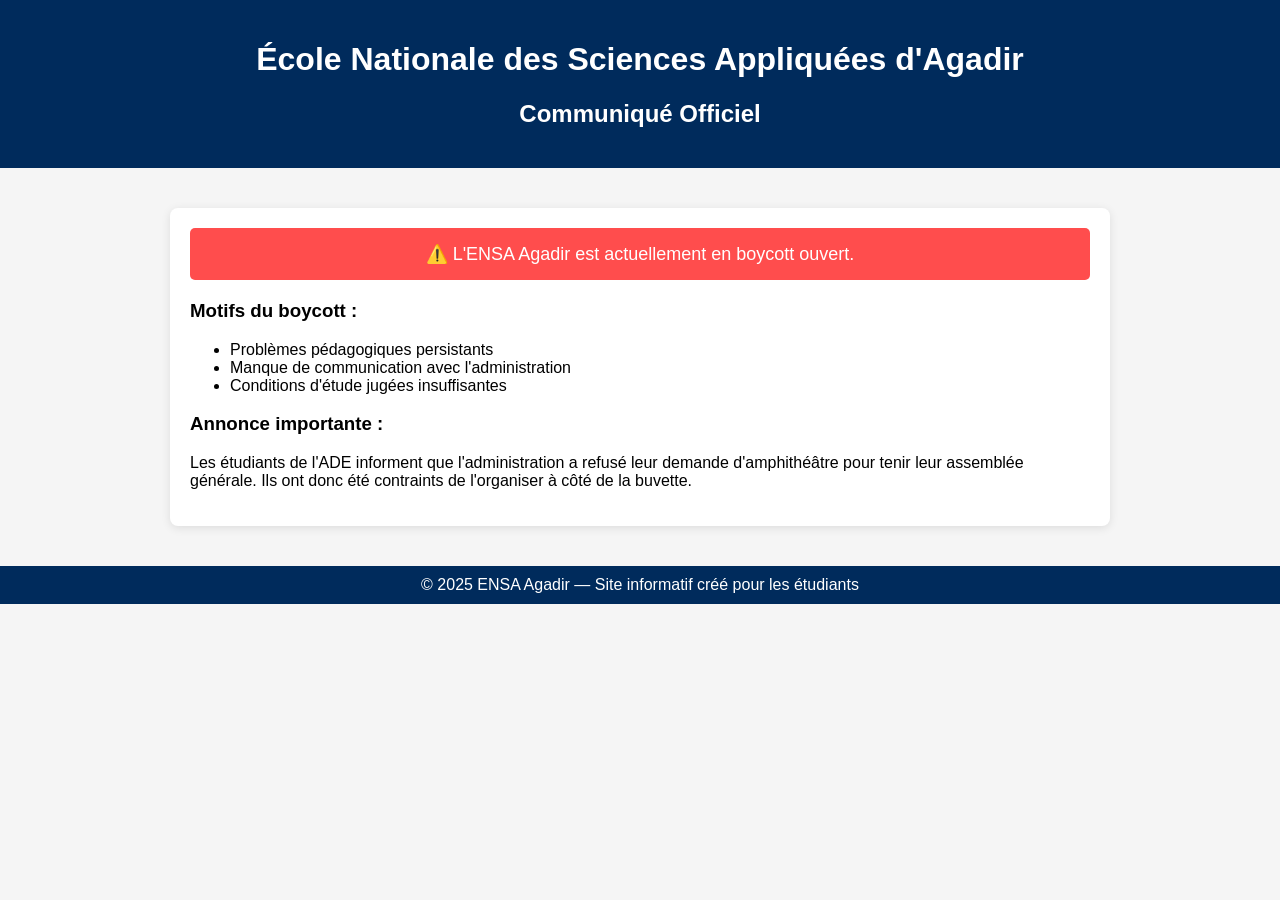
==== index.html @ d1776b38 "Update and rename ensaa.html to index.html" ====
<!DOCTYPE html>
<html lang="fr">
<head>
    <meta charset="UTF-8">
    <meta name="viewport" content="width=device-width, initial-scale=1.0">
    <title>ENSA Agadir - Boycott</title>
    <style>
        body {
            margin: 0;
            font-family: Arial, sans-serif;
            background: #f5f5f5;
        }
        header {
            background: #002b5c;
            color: white;
            padding: 20px;
            text-align: center;
        }
        .container {
            max-width: 900px;
            margin: 40px auto;
            background: white;
            padding: 20px;
            border-radius: 8px;
            box-shadow: 0 2px 10px rgba(0,0,0,0.1);
        }
        .alert {
            background: #ff4d4d;
            color: white;
            padding: 15px;
            border-radius: 5px;
            font-size: 18px;
            text-align: center;
            margin-bottom: 20px;
        }
        footer {
            text-align: center;
            padding: 10px;
            background: #002b5c;
            color: white;
            margin-top: 40px;
        }
    </style>
</head>
<body>
    <header>
        <h1>École Nationale des Sciences Appliquées d'Agadir</h1>
        <h2>Communiqué Officiel</h2>
    </header>

    <div class="container">
        <div class="alert">
            ⚠️ L'ENSA Agadir est actuellement en boycott ouvert.
        </div>

        <h3>Motifs du boycott :</h3>
        <ul>
            <li>Problèmes pédagogiques persistants</li>
            <li>Manque de communication avec l'administration</li>
            <li>Conditions d'étude jugées insuffisantes</li>
        </ul>

        <h3>Annonce importante :</h3>
        <p>
            Les étudiants de l'ADE informent que l'administration a refusé leur demande d'amphithéâtre pour tenir leur assemblée générale.
            Ils ont donc été contraints de l'organiser à côté de la buvette.
        </p>
    </div>

    <footer>
        © 2025 ENSA Agadir — Site informatif créé pour les étudiants
    </footer>
</body>
</html>
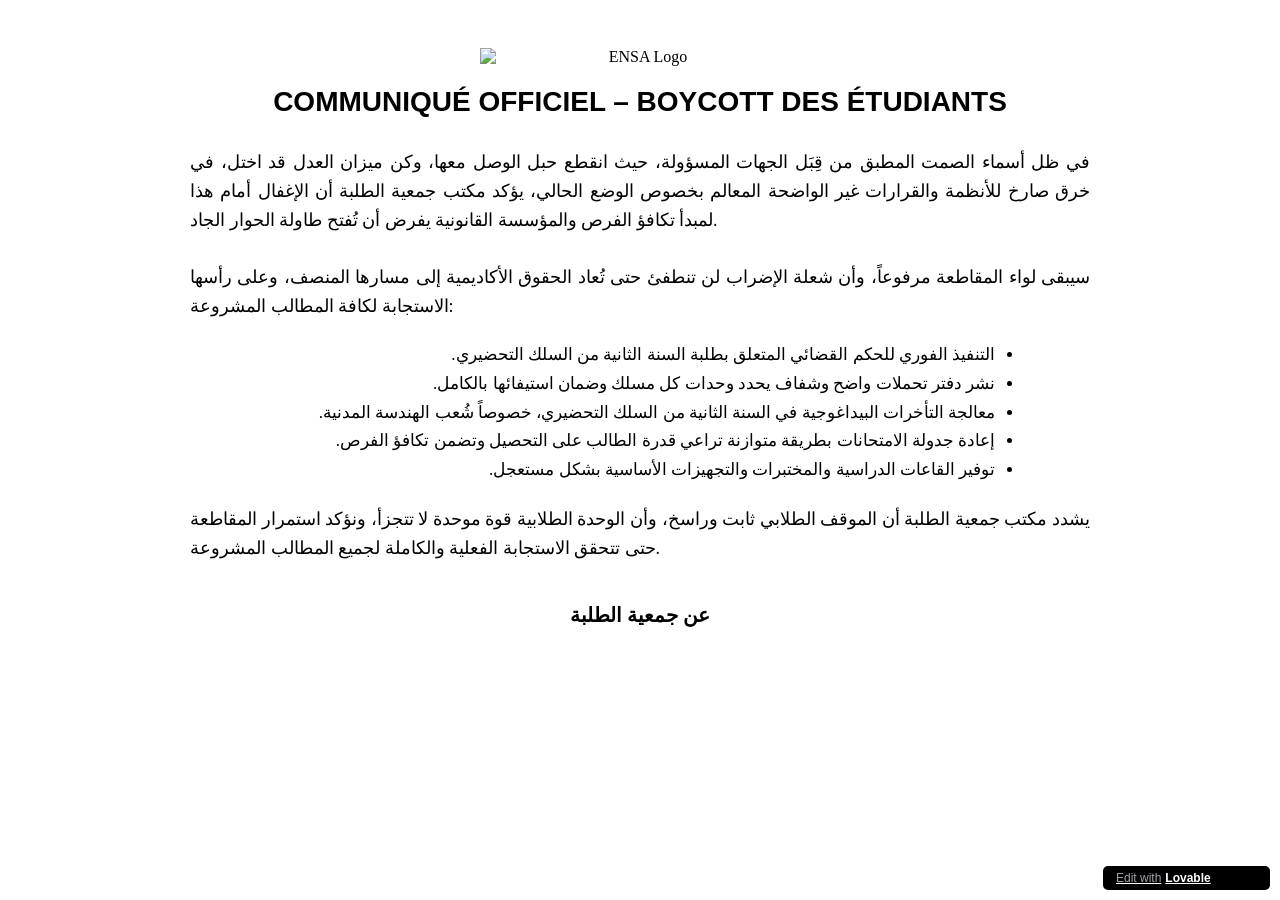
==== commit 5d2ca5c7: "Update and rename enssssaa.html to index.html" ====
--- a/index.html
+++ b/index.html
@@ -1,74 +1,76 @@
-<!DOCTYPE html>
-<html lang="fr">
-<head>
-    <meta charset="UTF-8">
-    <meta name="viewport" content="width=device-width, initial-scale=1.0">
-    <title>ENSA Agadir - Boycott</title>
+<!doctype html>
+<html lang="en">
+  <head>
+    <meta charset="UTF-8" />
+    <meta name="viewport" content="width=device-width, initial-scale=1.0" />
+    <title>Lovable App</title>
+    <meta name="description" content="Lovable Generated Project" />
+    <meta name="author" content="Lovable" />
+
+    <meta property="og:title" content="Lovable App" />
+    <meta property="og:description" content="Lovable Generated Project" />
+    <meta property="og:type" content="website" />
+    <meta property="og:image" content="https://pub-bb2e103a32db4e198524a2e9ed8f35b4.r2.dev/a1325542-7148-4e80-ad9f-79b7f7980e64/id-preview-f6b5c877--86eaee66-0518-4ebb-924e-9e4cc113a4d7.lovable.app-1765407808311.png" />
+
+    <meta name="twitter:card" content="summary_large_image" />
+    <meta name="twitter:site" content="@Lovable" />
+    <meta name="twitter:image" content="https://pub-bb2e103a32db4e198524a2e9ed8f35b4.r2.dev/a1325542-7148-4e80-ad9f-79b7f7980e64/id-preview-f6b5c877--86eaee66-0518-4ebb-924e-9e4cc113a4d7.lovable.app-1765407808311.png" />
+
+    <link rel="stylesheet" href="styles.css" />
+    <script type="module" src="script.js"></script>
+
     <style>
-        body {
-            margin: 0;
-            font-family: Arial, sans-serif;
-            background: #f5f5f5;
-        }
-        header {
-            background: #002b5c;
-            color: white;
-            padding: 20px;
-            text-align: center;
-        }
-        .container {
-            max-width: 900px;
-            margin: 40px auto;
-            background: white;
-            padding: 20px;
-            border-radius: 8px;
-            box-shadow: 0 2px 10px rgba(0,0,0,0.1);
-        }
-        .alert {
-            background: #ff4d4d;
-            color: white;
-            padding: 15px;
-            border-radius: 5px;
-            font-size: 18px;
-            text-align: center;
-            margin-bottom: 20px;
-        }
-        footer {
-            text-align: center;
-            padding: 10px;
-            background: #002b5c;
-            color: white;
-            margin-top: 40px;
-        }
+      #lovable-badge {
+        position: fixed;
+        bottom: 10px;
+        right: 10px;
+        width: 141px;
+        padding: 5px 13px;
+        background-color: #000;
+        color: #fff;
+        font-size: 12px;
+        border-radius: 5px;
+        font-family: sans-serif;
+        display: flex;
+        align-items: center;
+        gap: 4px;
+        z-index: 1000000;
+      }
     </style>
-</head>
-<body>
-    <header>
-        <h1>École Nationale des Sciences Appliquées d'Agadir</h1>
-        <h2>Communiqué Officiel</h2>
-    </header>
+  </head>
 
-    <div class="container">
-        <div class="alert">
-            ⚠️ L'ENSA Agadir est actuellement en boycott ouvert.
-        </div>
+  <body>
+    <div id="root" style="text-align:center; padding:20px; max-width:900px; margin:auto;">
+  <img src="logo-ensaa.png" alt="ENSA Logo" style="width:320px; margin:20px auto; display:block;" />
+  <h1 style="font-family:Arial; font-size:28px; margin-top:10px;">COMMUNIQUÉ OFFICIEL – BOYCOTT DES ÉTUDIANTS</h1>
+  <p style="text-align:justify; font-size:18px; line-height:1.6; margin-top:30px;">
+    في ظل أسماء الصمت المطبق من قِبَل الجهات المسؤولة، حيث انقطع حبل الوصل معها، وكن ميزان العدل قد اختل،
+    في خرق صارخ للأنظمة والقرارات غير الواضحة المعالم بخصوص الوضع الحالي، يؤكد مكتب جمعية الطلبة أن الإغفال
+    أمام هذا لمبدأ تكافؤ الفرص والمؤسسة القانونية يفرض أن تُفتح طاولة الحوار الجاد.
+    <br><br>
+    سيبقى لواء المقاطعة مرفوعاً، وأن شعلة الإضراب لن تنطفئ حتى تُعاد الحقوق الأكاديمية إلى مسارها المنصف،
+    وعلى رأسها الاستجابة لكافة المطالب المشروعة:
+  </p>
 
-        <h3>Motifs du boycott :</h3>
-        <ul>
-            <li>Problèmes pédagogiques persistants</li>
-            <li>Manque de communication avec l'administration</li>
-            <li>Conditions d'étude jugées insuffisantes</li>
-        </ul>
+  <ul style="text-align:justify; font-size:17px; line-height:1.7; direction:rtl; margin:20px auto; max-width:750px;">
+    <li>التنفيذ الفوري للحكم القضائي المتعلق بطلبة السنة الثانية من السلك التحضيري.</li>
+    <li>نشر دفتر تحملات واضح وشفاف يحدد وحدات كل مسلك وضمان استيفائها بالكامل.</li>
+    <li>معالجة التأخرات البيداغوجية في السنة الثانية من السلك التحضيري، خصوصاً شُعب الهندسة المدنية.</li>
+    <li>إعادة جدولة الامتحانات بطريقة متوازنة تراعي قدرة الطالب على التحصيل وتضمن تكافؤ الفرص.</li>
+    <li>توفير القاعات الدراسية والمختبرات والتجهيزات الأساسية بشكل مستعجل.</li>
+  </ul>
 
-        <h3>Annonce importante :</h3>
-        <p>
-            Les étudiants de l'ADE informent que l'administration a refusé leur demande d'amphithéâtre pour tenir leur assemblée générale.
-            Ils ont donc été contraints de l'organiser à côté de la buvette.
-        </p>
-    </div>
+  <p style="text-align:justify; font-size:18px; line-height:1.6; margin-top:20px;">
+    يشدد مكتب جمعية الطلبة أن الموقف الطلابي ثابت وراسخ، وأن الوحدة الطلابية قوة موحدة لا تتجزأ، ونؤكد استمرار
+    المقاطعة حتى تتحقق الاستجابة الفعلية والكاملة لجميع المطالب المشروعة.
+  </p>
 
-    <footer>
-        © 2025 ENSA Agadir — Site informatif créé pour les étudiants
-    </footer>
-</body>
+  <h3 style="margin-top:40px; font-size:20px;">عن جمعية الطلبة</h3>
+</div>
+
+    <a id="lovable-badge" target="_blank" href="https://lovable.dev/projects/86eaee66-0518-4ebb-924e-9e4cc113a4d7">
+      <span style="color: #A1A1AA;">Edit with</span>
+      <strong>Lovable</strong>
+    </a>
+  </body>
 </html>
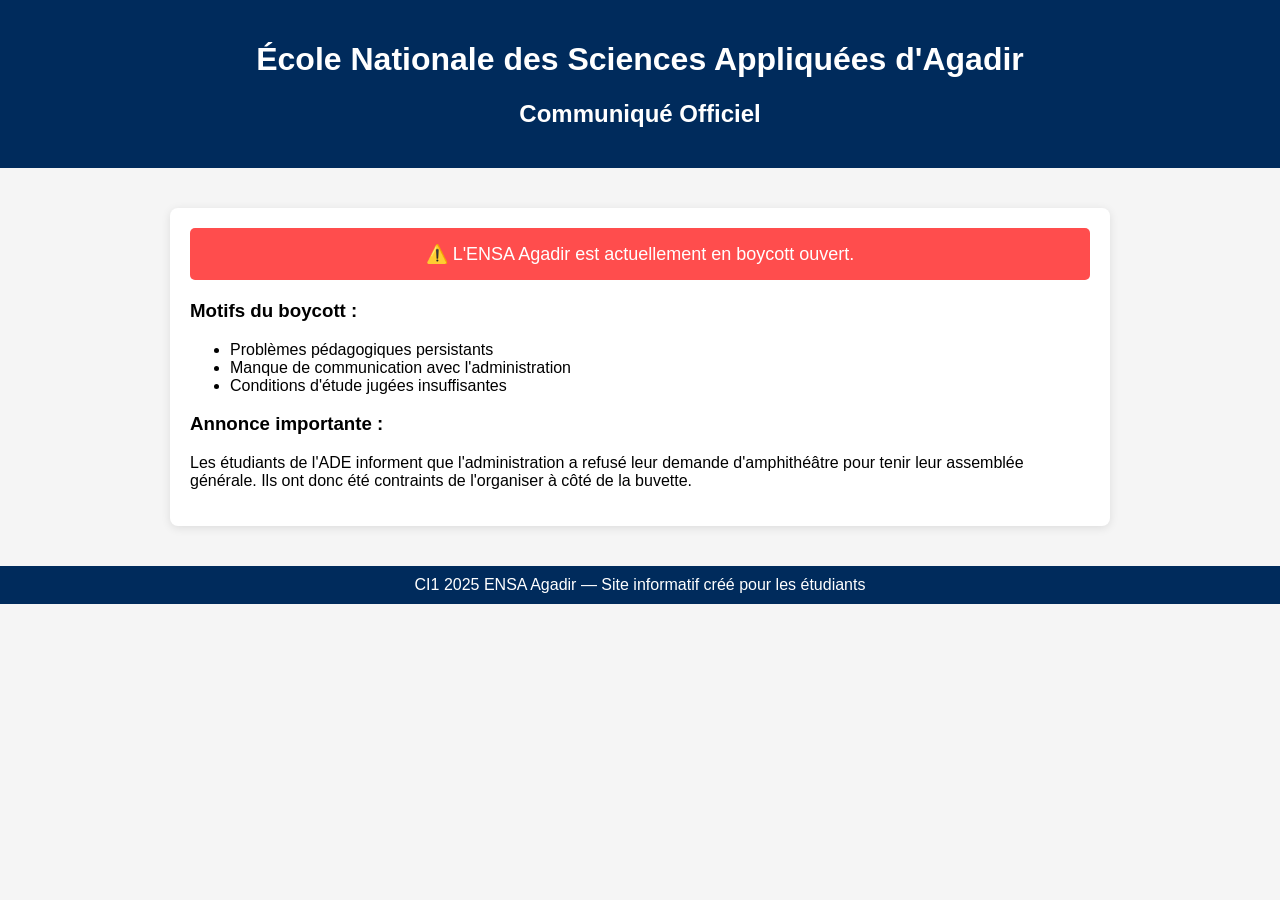
==== commit d34579e0: "Update and rename indeeex.html to index.html" ====
--- a/index.html
+++ b/index.html
@@ -1,76 +1,75 @@
-<!doctype html>
-<html lang="en">
-  <head>
-    <meta charset="UTF-8" />
-    <meta name="viewport" content="width=device-width, initial-scale=1.0" />
-    <title>Lovable App</title>
-    <meta name="description" content="Lovable Generated Project" />
-    <meta name="author" content="Lovable" />
+<!DOCTYPE html>
+<html lang="fr">
+<head>
+    <meta charset="UTF-8">
+    <meta name="viewport" content="width=device-width, initial-scale=1.0">
+    <title>ENSA Agadir - Boycott</title>
+    <style>
+        body {
+            margin: 0;
+            font-family: Arial, sans-serif;
+            background: #f5f5f5;
+        }
+        header {
+            background: #002b5c;
+            color: white;
+            padding: 20px;
+            text-align: center;
+        }
+        .container {
+            max-width: 900px;
+            margin: 40px auto;
+            background: white;
+            padding: 20px;
+            border-radius: 8px;
+            box-shadow: 0 2px 10px rgba(0,0,0,0.1);
+        }
+        .alert {
+            background: #ff4d4d;
+            color: white;
+            padding: 15px;
+            border-radius: 5px;
+            font-size: 18px;
+            text-align: center;
+            margin-bottom: 20px;
+        }
+        footer {
+            text-align: center;
+            padding: 10px;
+            background: #002b5c;
+            color: white;
+            margin-top: 40px;
+        }
+    </style>
+</head>
+<body>
+    <header>
+        <h1>École Nationale des Sciences Appliquées d'Agadir</h1>
+        <h2>Communiqué Officiel</h2>
+    </header>
 
-    <meta property="og:title" content="Lovable App" />
-    <meta property="og:description" content="Lovable Generated Project" />
-    <meta property="og:type" content="website" />
-    <meta property="og:image" content="https://pub-bb2e103a32db4e198524a2e9ed8f35b4.r2.dev/a1325542-7148-4e80-ad9f-79b7f7980e64/id-preview-f6b5c877--86eaee66-0518-4ebb-924e-9e4cc113a4d7.lovable.app-1765407808311.png" />
+    <div class="container">
+        <div class="alert">
+            ⚠️ L'ENSA Agadir est actuellement en boycott ouvert.
+        </div>
 
-    <meta name="twitter:card" content="summary_large_image" />
-    <meta name="twitter:site" content="@Lovable" />
-    <meta name="twitter:image" content="https://pub-bb2e103a32db4e198524a2e9ed8f35b4.r2.dev/a1325542-7148-4e80-ad9f-79b7f7980e64/id-preview-f6b5c877--86eaee66-0518-4ebb-924e-9e4cc113a4d7.lovable.app-1765407808311.png" />
+        <h3>Motifs du boycott :</h3>
+        <ul>
+            <li>Problèmes pédagogiques persistants</li>
+            <li>Manque de communication avec l'administration</li>
+            <li>Conditions d'étude jugées insuffisantes</li>
+        </ul>
 
-    <link rel="stylesheet" href="styles.css" />
-    <script type="module" src="script.js"></script>
+        <h3>Annonce importante :</h3>
+        <p>
+            Les étudiants de l'ADE informent que l'administration a refusé leur demande d'amphithéâtre pour tenir leur assemblée générale.
+            Ils ont donc été contraints de l'organiser à côté de la buvette.
+        </p>
+    </div>
 
-    <style>
-      #lovable-badge {
-        position: fixed;
-        bottom: 10px;
-        right: 10px;
-        width: 141px;
-        padding: 5px 13px;
-        background-color: #000;
-        color: #fff;
-        font-size: 12px;
-        border-radius: 5px;
-        font-family: sans-serif;
-        display: flex;
-        align-items: center;
-        gap: 4px;
-        z-index: 1000000;
-      }
-    </style>
-  </head>
+    <footer>
+        CI1 2025 ENSA Agadir — Site informatif créé pour les étudiants
+    </footer>
+</body>
+</html>
 
-  <body>
-    <div id="root" style="text-align:center; padding:20px; max-width:900px; margin:auto;">
-  <img src="logo-ensaa.png" alt="ENSA Logo" style="width:320px; margin:20px auto; display:block;" />
-  <h1 style="font-family:Arial; font-size:28px; margin-top:10px;">COMMUNIQUÉ OFFICIEL – BOYCOTT DES ÉTUDIANTS</h1>
-  <p style="text-align:justify; font-size:18px; line-height:1.6; margin-top:30px;">
-    في ظل أسماء الصمت المطبق من قِبَل الجهات المسؤولة، حيث انقطع حبل الوصل معها، وكن ميزان العدل قد اختل،
-    في خرق صارخ للأنظمة والقرارات غير الواضحة المعالم بخصوص الوضع الحالي، يؤكد مكتب جمعية الطلبة أن الإغفال
-    أمام هذا لمبدأ تكافؤ الفرص والمؤسسة القانونية يفرض أن تُفتح طاولة الحوار الجاد.
-    <br><br>
-    سيبقى لواء المقاطعة مرفوعاً، وأن شعلة الإضراب لن تنطفئ حتى تُعاد الحقوق الأكاديمية إلى مسارها المنصف،
-    وعلى رأسها الاستجابة لكافة المطالب المشروعة:
-  </p>
-
-  <ul style="text-align:justify; font-size:17px; line-height:1.7; direction:rtl; margin:20px auto; max-width:750px;">
-    <li>التنفيذ الفوري للحكم القضائي المتعلق بطلبة السنة الثانية من السلك التحضيري.</li>
-    <li>نشر دفتر تحملات واضح وشفاف يحدد وحدات كل مسلك وضمان استيفائها بالكامل.</li>
-    <li>معالجة التأخرات البيداغوجية في السنة الثانية من السلك التحضيري، خصوصاً شُعب الهندسة المدنية.</li>
-    <li>إعادة جدولة الامتحانات بطريقة متوازنة تراعي قدرة الطالب على التحصيل وتضمن تكافؤ الفرص.</li>
-    <li>توفير القاعات الدراسية والمختبرات والتجهيزات الأساسية بشكل مستعجل.</li>
-  </ul>
-
-  <p style="text-align:justify; font-size:18px; line-height:1.6; margin-top:20px;">
-    يشدد مكتب جمعية الطلبة أن الموقف الطلابي ثابت وراسخ، وأن الوحدة الطلابية قوة موحدة لا تتجزأ، ونؤكد استمرار
-    المقاطعة حتى تتحقق الاستجابة الفعلية والكاملة لجميع المطالب المشروعة.
-  </p>
-
-  <h3 style="margin-top:40px; font-size:20px;">عن جمعية الطلبة</h3>
-</div>
-
-    <a id="lovable-badge" target="_blank" href="https://lovable.dev/projects/86eaee66-0518-4ebb-924e-9e4cc113a4d7">
-      <span style="color: #A1A1AA;">Edit with</span>
-      <strong>Lovable</strong>
-    </a>
-  </body>
-</html>
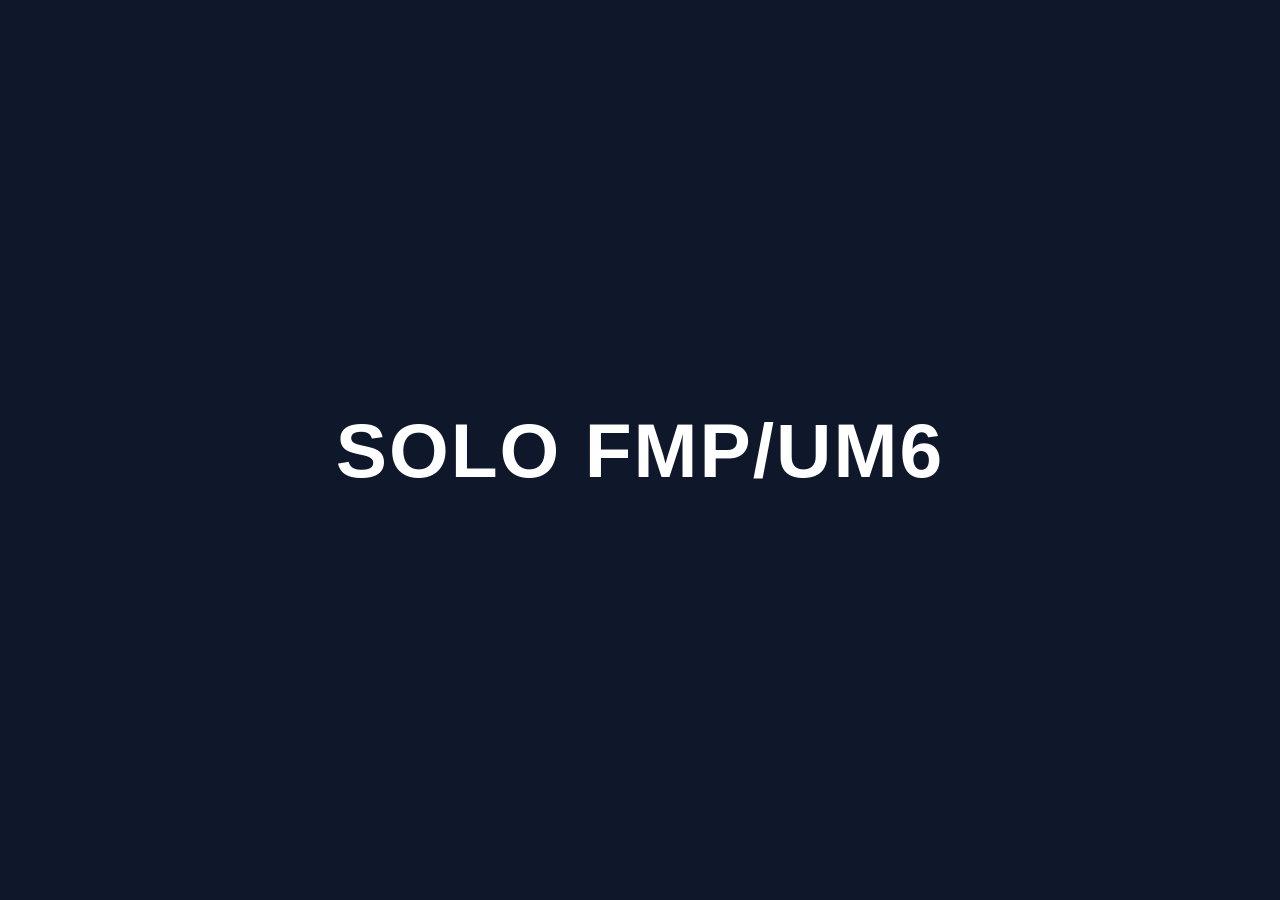
==== commit 626b7a08: "Update and rename site ensaa fmpum.HTML to index.html" ====
--- a/index.html
+++ b/index.html
@@ -2,74 +2,30 @@
 <html lang="fr">
 <head>
     <meta charset="UTF-8">
+    <title>ingénieur en chommage</title>
     <meta name="viewport" content="width=device-width, initial-scale=1.0">
-    <title>ENSA Agadir - Boycott</title>
     <style>
         body {
             margin: 0;
-            font-family: Arial, sans-serif;
-            background: #f5f5f5;
+            height: 100vh;
+            display: flex;
+            align-items: center;
+            justify-content: center;
+            background: #0f172a;
+            font-family: Arial, Helvetica, sans-serif;
         }
-        header {
-            background: #002b5c;
+
+        h1 {
             color: white;
-            padding: 20px;
+            font-size: clamp(2.5rem, 6vw, 6rem);
             text-align: center;
-        }
-        .container {
-            max-width: 900px;
-            margin: 40px auto;
-            background: white;
-            padding: 20px;
-            border-radius: 8px;
-            box-shadow: 0 2px 10px rgba(0,0,0,0.1);
-        }
-        .alert {
-            background: #ff4d4d;
-            color: white;
-            padding: 15px;
-            border-radius: 5px;
-            font-size: 18px;
-            text-align: center;
-            margin-bottom: 20px;
-        }
-        footer {
-            text-align: center;
-            padding: 10px;
-            background: #002b5c;
-            color: white;
-            margin-top: 40px;
+            letter-spacing: 2px;
+            text-transform: uppercase;
         }
     </style>
 </head>
 <body>
-    <header>
-        <h1>École Nationale des Sciences Appliquées d'Agadir</h1>
-        <h2>Communiqué Officiel</h2>
-    </header>
-
-    <div class="container">
-        <div class="alert">
-            ⚠️ L'ENSA Agadir est actuellement en boycott ouvert.
-        </div>
-
-        <h3>Motifs du boycott :</h3>
-        <ul>
-            <li>Problèmes pédagogiques persistants</li>
-            <li>Manque de communication avec l'administration</li>
-            <li>Conditions d'étude jugées insuffisantes</li>
-        </ul>
-
-        <h3>Annonce importante :</h3>
-        <p>
-            Les étudiants de l'ADE informent que l'administration a refusé leur demande d'amphithéâtre pour tenir leur assemblée générale.
-            Ils ont donc été contraints de l'organiser à côté de la buvette.
-        </p>
-    </div>
-
-    <footer>
-        CI1 2025 ENSA Agadir — Site informatif créé pour les étudiants
-    </footer>
+    <h1>SOLO FMP/UM6
+</h1>
 </body>
 </html>
-
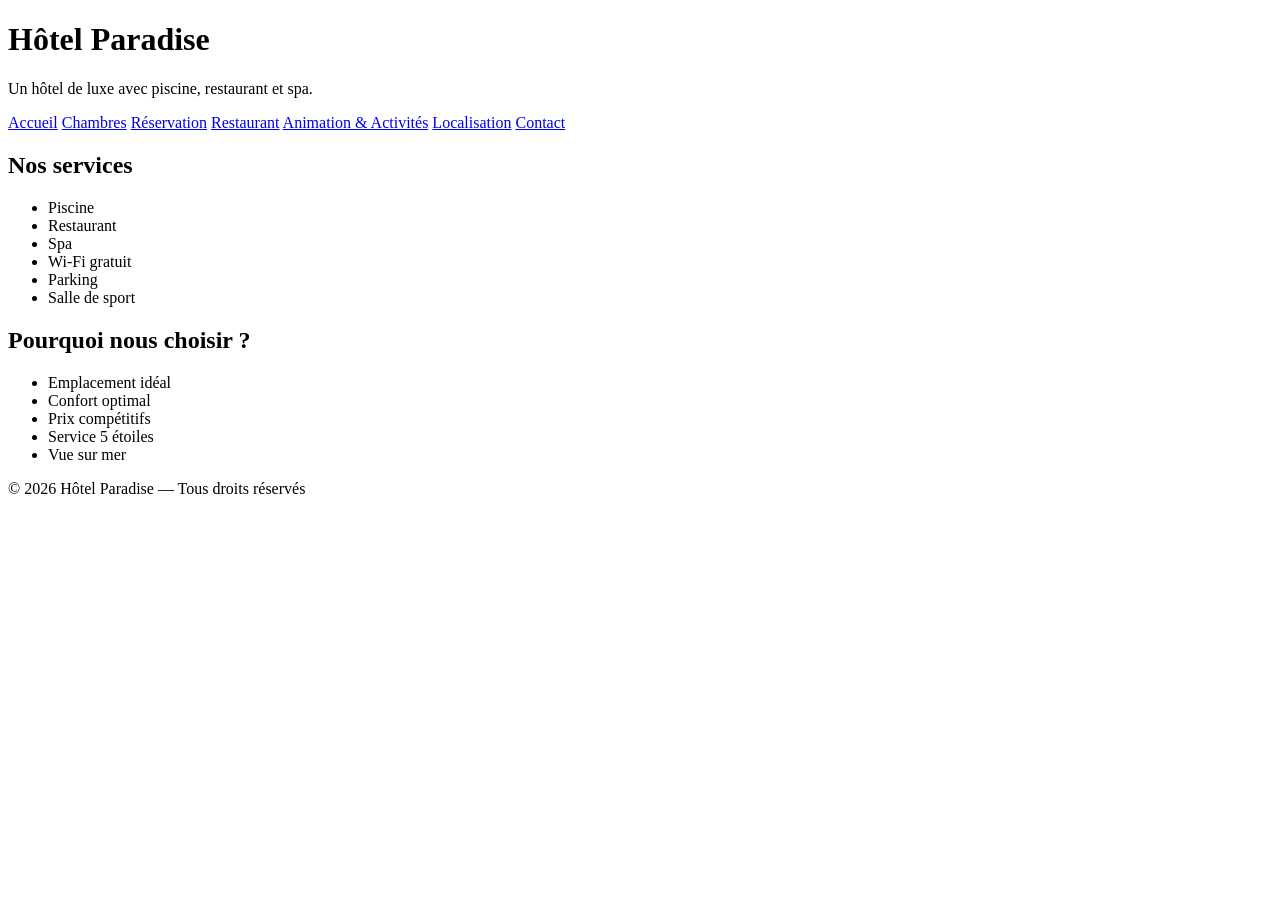
==== commit 3bcb00c0: "Revamp index.html for Hôtel Paradise website" ====
--- a/index.html
+++ b/index.html
@@ -1,31 +1,64 @@
 <!DOCTYPE html>
 <html lang="fr">
 <head>
-    <meta charset="UTF-8">
-    <title>ingénieur en chommage</title>
-    <meta name="viewport" content="width=device-width, initial-scale=1.0">
-    <style>
-        body {
-            margin: 0;
-            height: 100vh;
-            display: flex;
-            align-items: center;
-            justify-content: center;
-            background: #0f172a;
-            font-family: Arial, Helvetica, sans-serif;
-        }
-
-        h1 {
-            color: white;
-            font-size: clamp(2.5rem, 6vw, 6rem);
-            text-align: center;
-            letter-spacing: 2px;
-            text-transform: uppercase;
-        }
-    </style>
+  <meta charset="UTF-8">
+  <meta name="viewport" content="width=device-width, initial-scale=1.0">
+  <title>Hôtel Paradise — Accueil</title>
+  <link rel="stylesheet" href="style.css">
 </head>
 <body>
-    <h1>SOLO FMP/UM6
-</h1>
+
+  <!-- HEADER -->
+  <header>
+    <h1> Hôtel Paradise</h1>
+    <p>Un hôtel de luxe avec piscine, restaurant et spa.</p>
+  </header>
+
+  <!-- NAVIGATION -->
+  <nav>
+    <a href="index.html" class="active">Accueil</a>
+    <a href="chambres.html">Chambres</a>
+    <a href="reservation.html">Réservation</a>
+    <a href="restaurant.html">Restaurant</a>
+    <a href="animation.html">Animation &amp; Activités</a>
+    <a href="localisation.html">Localisation</a>
+    <a href="contact.html">Contact</a>
+  </nav>
+
+  <!-- MAIN -->
+  <main>
+
+    <!-- Section 1 : Nos services -->
+    <section>
+      <h2>Nos services</h2>
+      <ul class="services-list">
+        <li>Piscine</li>
+        <li>Restaurant</li>
+        <li>Spa</li>
+        <li>Wi-Fi gratuit</li>
+        <li>Parking</li>
+        <li>Salle de sport</li>
+      </ul>
+    </section>
+
+    <!-- Section 2 : Pourquoi nous choisir -->
+    <section>
+      <h2>Pourquoi nous choisir ?</h2>
+      <ul class="avantages-list">
+        <li>Emplacement idéal</li>
+        <li>Confort optimal</li>
+        <li>Prix compétitifs</li>
+        <li>Service 5 étoiles</li>
+        <li>Vue sur mer</li>
+      </ul>
+    </section>
+
+  </main>
+
+  <!-- FOOTER -->
+  <footer>
+    <p>&copy; 2026 Hôtel Paradise — Tous droits réservés</p>
+  </footer>
+
 </body>
 </html>
